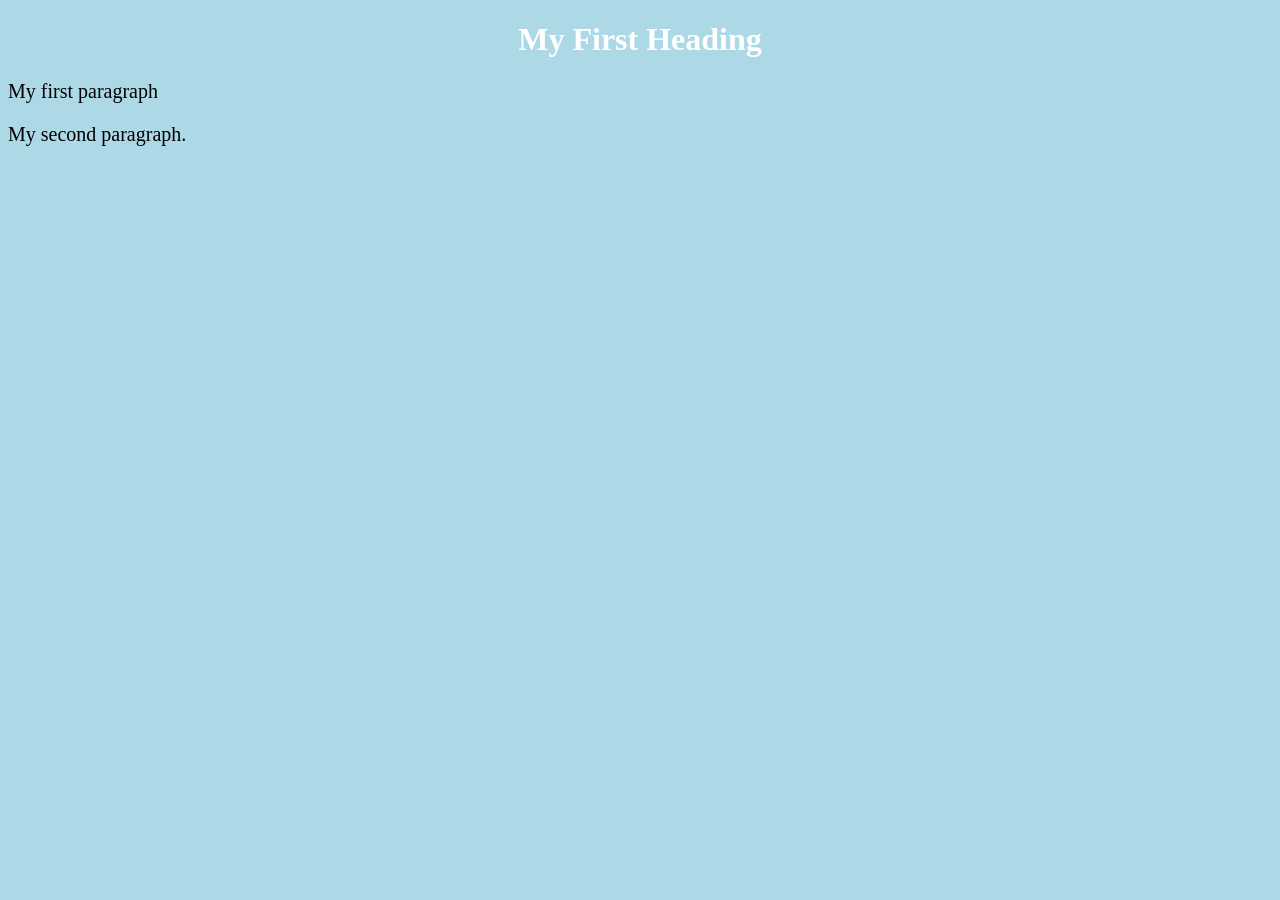
==== page1.html @ 8b861441 "add css styles" ====
<!DOCTYPE html>
<html>
        <head>
                <title>Page Title</title>
                <style>
                        body {
                          background-color: lightblue;
                        }

                        h1 {
                          color: white;
                          text-align: center;
                        }

                        p {
                          font-family: verdana;
                          font-size: 20px;
                        }
                </style>
        </head>
<body>
        <h1>My First Heading</h1>
        <p>My first paragraph</p>
        <p>My second paragraph.</p>
</body>
</html>
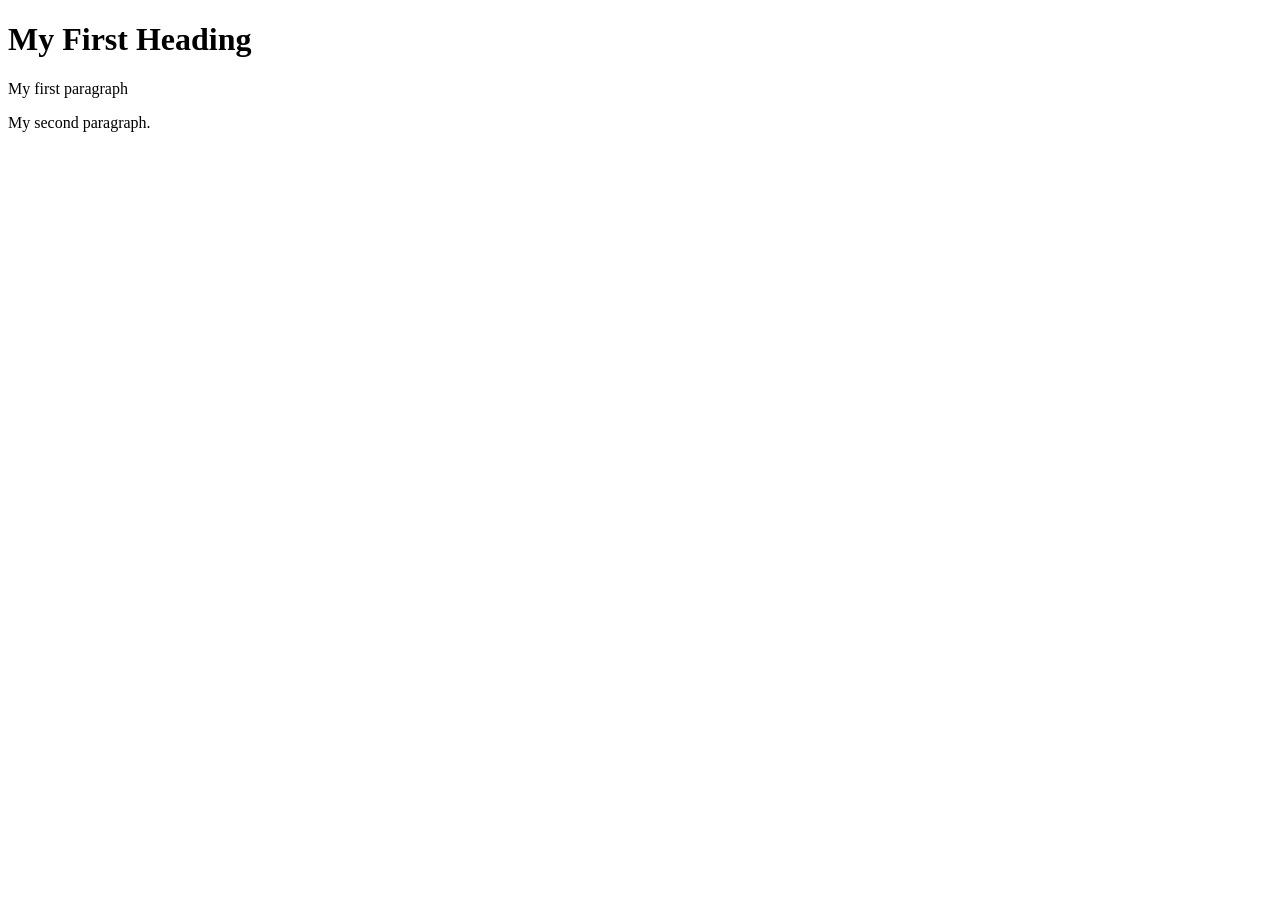
==== commit c9bab3d9: "refactor css styles" ====
--- a/page1.html
+++ b/page1.html
@@ -2,21 +2,7 @@
 <html>
         <head>
                 <title>Page Title</title>
-                <style>
-                        body {
-                          background-color: lightblue;
-                        }
-
-                        h1 {
-                          color: white;
-                          text-align: center;
-                        }
-
-                        p {
-                          font-family: verdana;
-                          font-size: 20px;
-                        }
-                </style>
+                <link rel="stylesheet" href="styles.css">
         </head>
 <body>
         <h1>My First Heading</h1>
